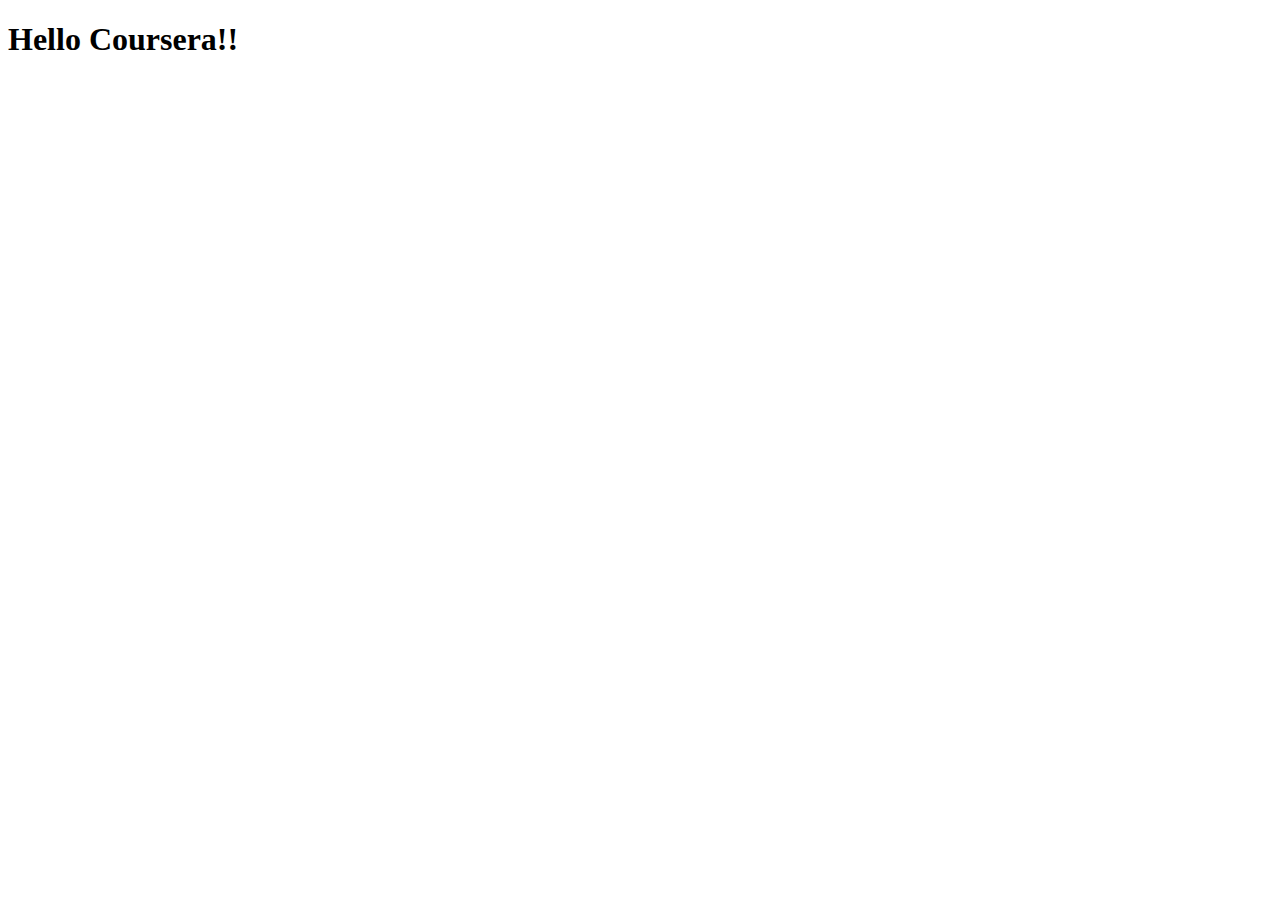
==== site/index.html @ 01e05c8a "My First Page." ====
<!DOCTYPE html>
<html lang="en">
<head>
    <meta charset="UTF-8">
    <meta name="viewport" content="width=device-width, initial-scale=1.0">
    <title>Document</title>
</head>
<body>
    <h1>Hello Coursera!!</h1>    
</body>
</html>
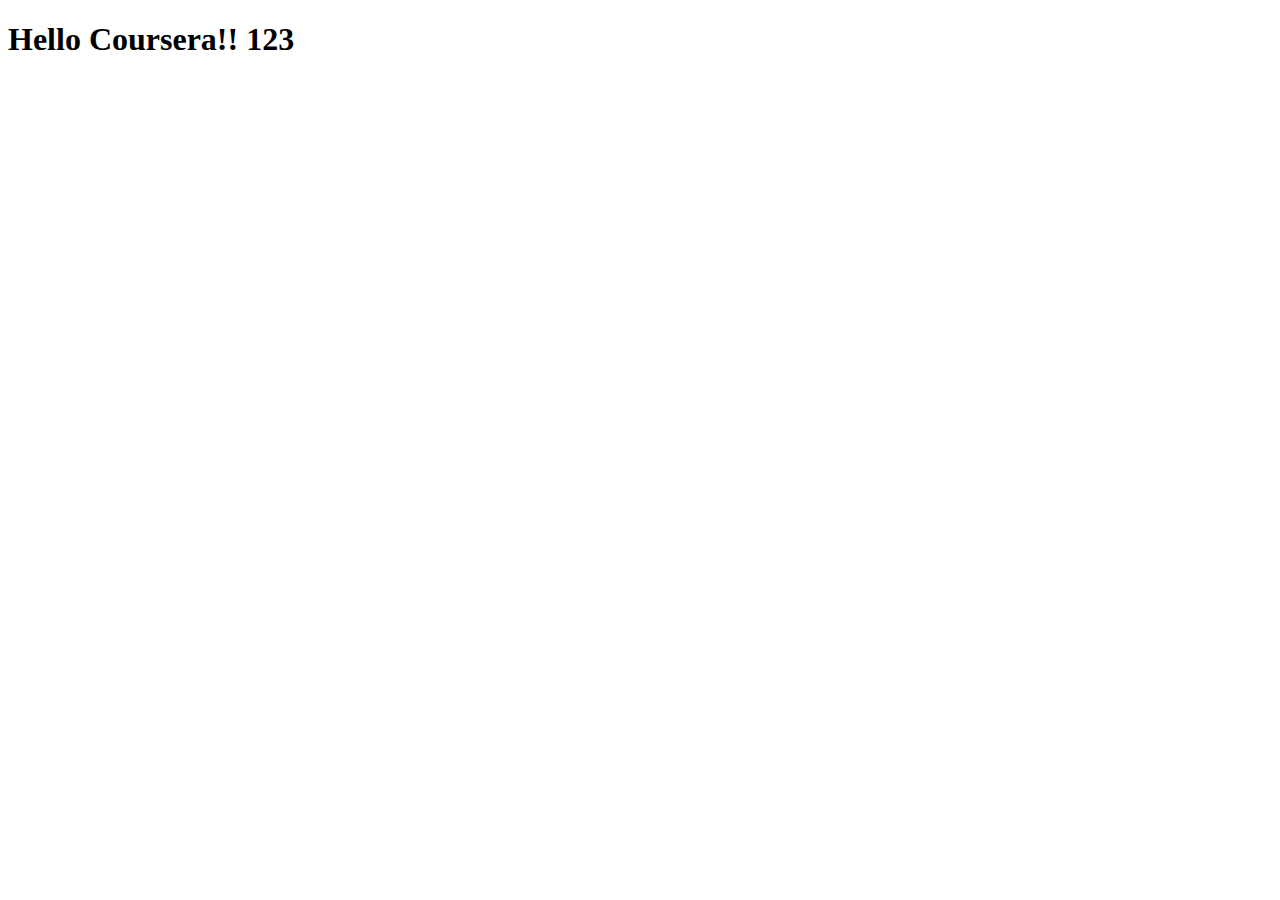
==== commit 1316fc01: "small addition to content" ====
--- a/site/index.html
+++ b/site/index.html
@@ -6,6 +6,6 @@
     <title>Document</title>
 </head>
 <body>
-    <h1>Hello Coursera!!</h1>    
+    <h1>Hello Coursera!! 123</h1>    
 </body>
 </html>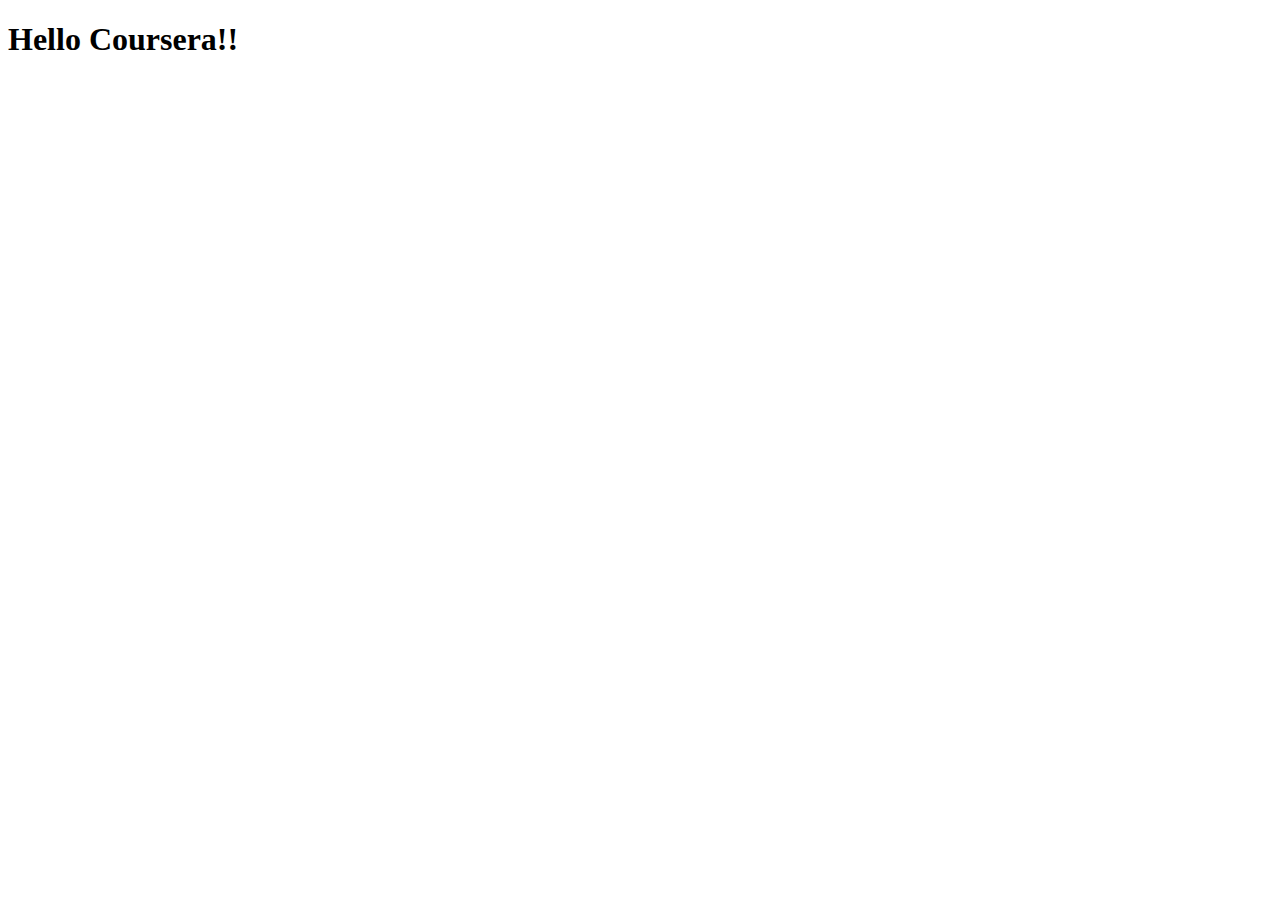
==== commit adf8a302: "new ch" ====
--- a/site/index.html
+++ b/site/index.html
@@ -6,6 +6,6 @@
     <title>Document</title>
 </head>
 <body>
-    <h1>Hello Coursera!! 123</h1>    
+    <h1>Hello Coursera!!    </h1>    
 </body>
 </html>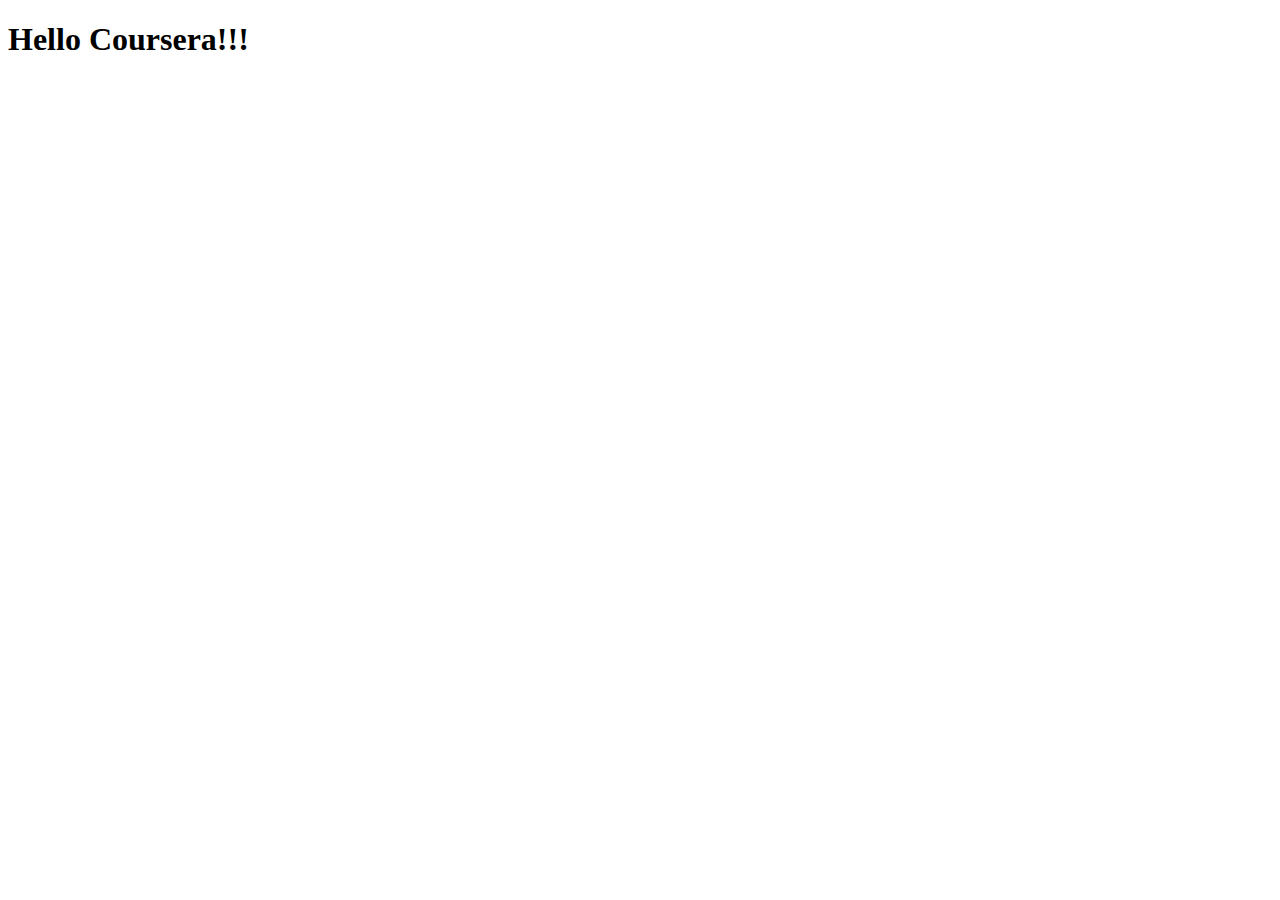
==== commit 7b6ea1d5: "abc" ====
--- a/site/index.html
+++ b/site/index.html
@@ -6,6 +6,6 @@
     <title>Document</title>
 </head>
 <body>
-    <h1>Hello Coursera!!    </h1>    
+    <h1>Hello Coursera!!! </h1>    
 </body>
 </html>